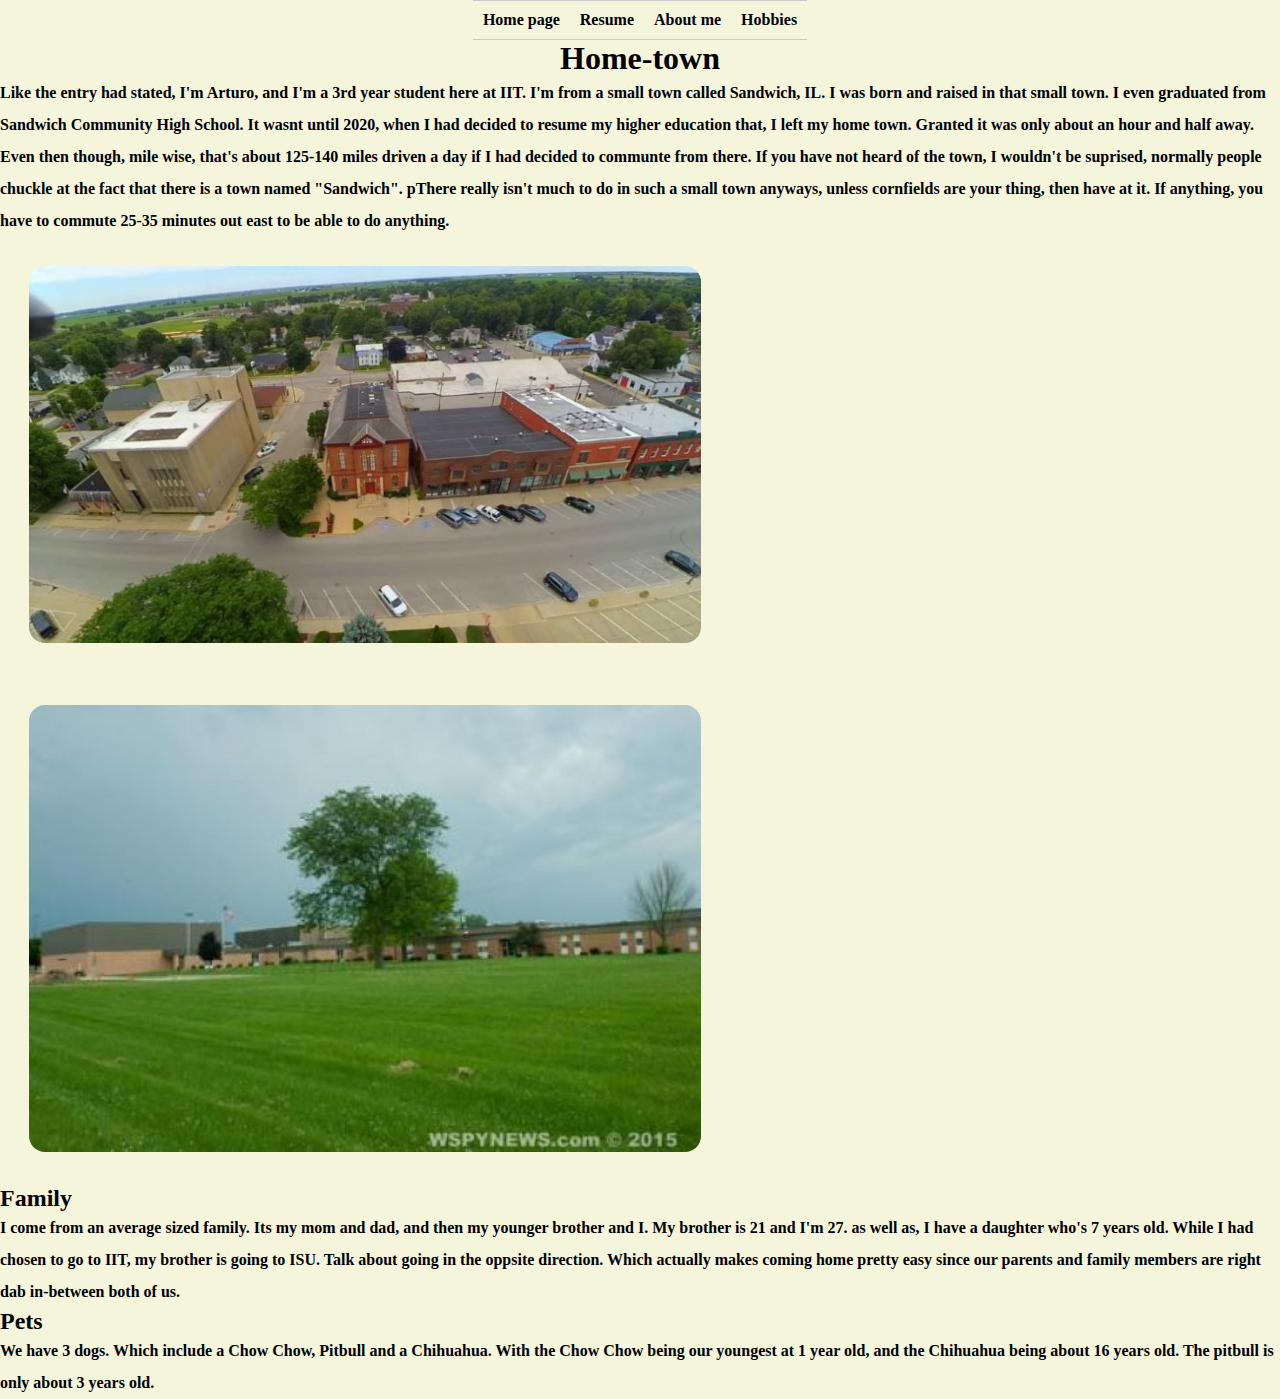
==== about_me.html @ 280e83d7 "chekcing_map" ====
<!DOCTYPE html>
<html lang="en">

<head>
  <meta charset="UTF-8">
  <link rel="stylesheet" href="css/reset.css">
  <link rel="stylesheet" href="css/style.css">
  <link rel="preconnect" href="https://fonts.googleapis.com">
  <link rel="preconnect" href="https://fonts.gstatic.com" crossorigin>
  <title>About me</title>
</head>

<body>
  <nav id="list">
    <ul>
      <li><a href="index.html">Home page</a></li>
      <li><a href="resume.html">Resume</a></li>
      <li><a href="about_me.html">About me</a></li>   
      <li><a href="hobbies.html">Hobbies</a></li>  
    </ul>
  </nav>

  <h1>Home-town</h1>
      <p>Like the entry had stated, I'm Arturo, and I'm a 3rd year student here at IIT.
        I'm from a small town called Sandwich, IL. I was born and raised in that small town. I even graduated from Sandwich Community High School. It wasnt until 2020, when I had decided to resume my higher education that, I left my home town. Granted it was only about an hour and half away.
        Even then though, mile wise, that's about 125-140 miles driven a day if I had decided to communte from there. If you have not heard of the town, I wouldn't be suprised, normally people chuckle at the fact that there is a town named "Sandwich".
        pThere really isn't much to do in such a small town anyways, unless cornfields are your thing, then have at it. If anything, you have to commute 25-35 minutes out east to be able to do anything.</p>

      <img src="./images/sandwich_il.jpg" alt="Hometown">
      <img src="./images/sandwich_HS.jpg" alt="Highschool">

  <h2>Family</h2>
    <p>I come from an average sized family. Its my mom and dad, and then my younger brother and I. My brother is 21 and I'm 27. as well as, I have a daughter who's 7 years old. While I had chosen to go to IIT, my brother is going to ISU. Talk about going in the oppsite direction. Which actually makes coming
        home pretty easy since our parents and family members are right dab in-between both of us.</p>

  <h2>Pets</h2>
      <p>We have 3 dogs. Which include a Chow Chow, Pitbull and a Chihuahua. With the Chow Chow being our youngest at 1 year old, and the Chihuahua being about 16 years old. The pitbull is only about 3 years old.</p>
</body>
</html>
---- css/style.css ----
html, body{
	background-color: beige;
	padding: 0% 7%;
    font-family: 'Times New Roman', Times, serif;
    font-weight: 900;
    padding: 0;
    font-weight: 900;
}

nav#list {
    margin: 0 auto;
    display: table;
}

nav#list ul {
    border: solid #ccc;
    border-width: 1px 0;
    list-style-type: none;
    padding: 0;
    margin: 0;
    text-align: center;
    font-family: 'Times New Roman', Times, serif;
    font-weight: 900;
    overflow: hidden;
}

nav#list ul li {
    float: left;
    display: inline;
}

nav#list ul li a{
    display: inline-block;
    color: black;
    font-weight: bold;
    text-decoration: none;
    text-align: center;
    padding: 10px;
}

nav#list ul li a:hover{
    background-color: turquoise;
    color: peachpuff;
    border-radius: 20px;
}



img{
    border-radius: 4px;
    padding: 2%;
    width: 55%;
    margin: 1%;
    border-radius: 2em;
    padding: 1em;
    justify-content: center;
}

  iframe {
    width: 80% !important;
    justify-content: center;
  }
  
  @media (max-width: 768px) {
    iframe {
    width: 95% !important;
  }
  }
p{
    line-height: 2;
}
h1{
    text-align: center;
}
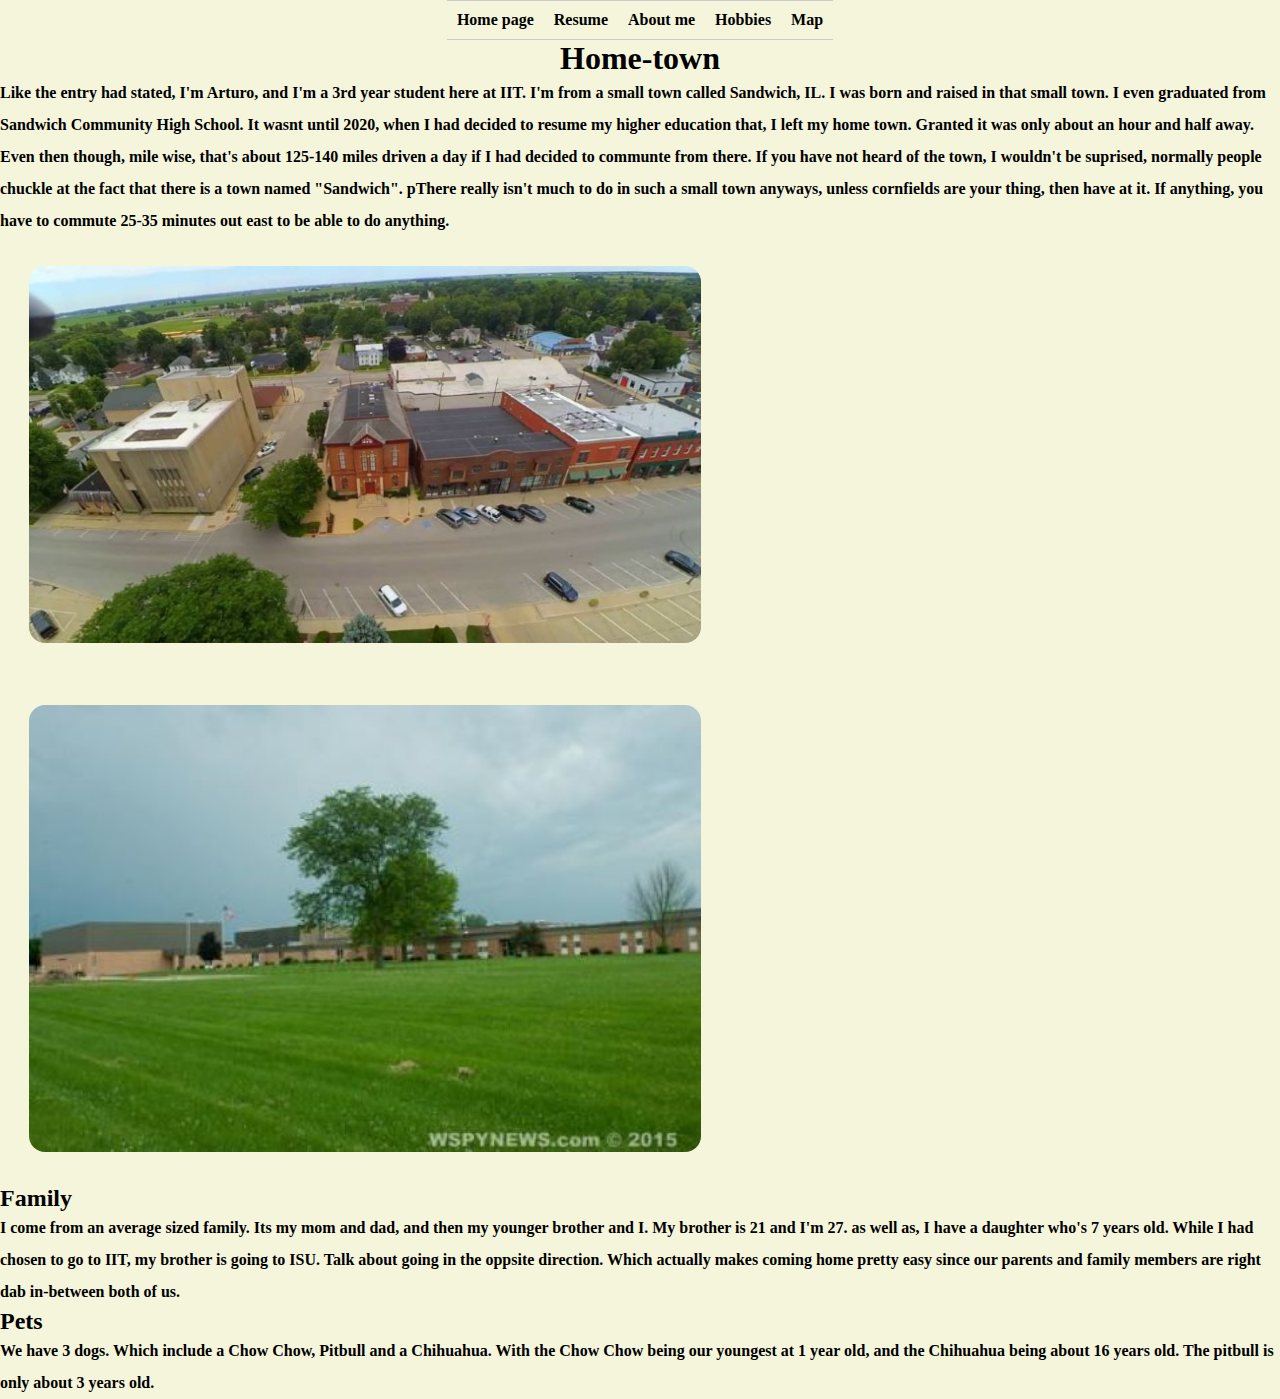
==== commit 64a9c1a6: "made_changes_to_nav_list" ====
--- a/about_me.html
+++ b/about_me.html
@@ -16,7 +16,8 @@
       <li><a href="index.html">Home page</a></li>
       <li><a href="resume.html">Resume</a></li>
       <li><a href="about_me.html">About me</a></li>   
-      <li><a href="hobbies.html">Hobbies</a></li>  
+      <li><a href="hobbies.html">Hobbies</a></li> 
+      <li><a href="map.html">Map</a></li> 
     </ul>
   </nav>
 
